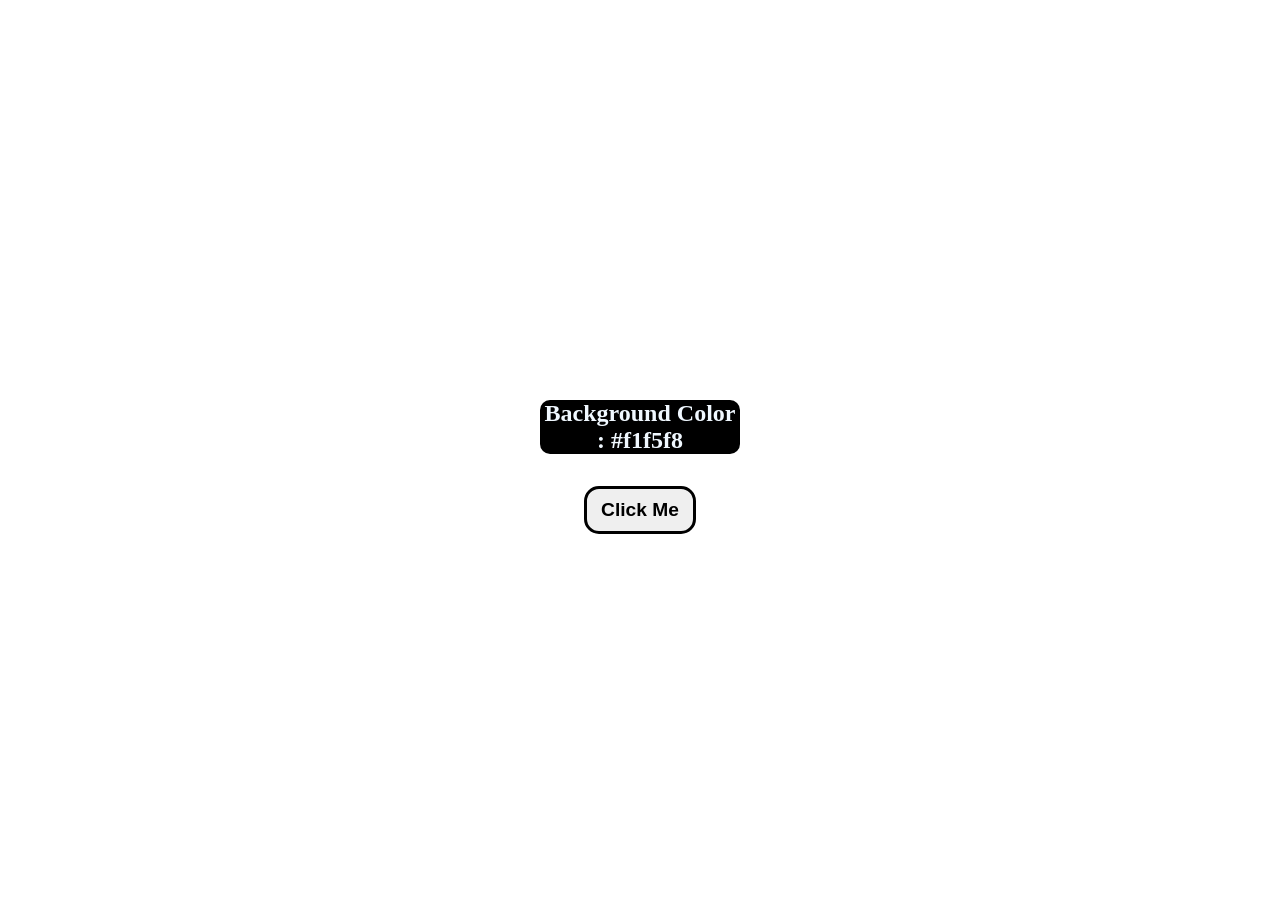
==== color-flipper.html @ 07350835 "css" ====
<!DOCTYPE html>
<html lang="en">
<head>
    <meta charset="UTF-8">
    <meta http-equiv="X-UA-Compatible" content="IE=edge">
    <meta name="viewport" content="width=device-width, initial-scale=1.0">
    <title>Color Flipper</title>

    <link rel="stylesheet" href="color-flipper.css">
</head>
<body>
  <div class="container">
    <h2>Background Color  : <span class="color">#f1f5f8</span></h2>
    <button class="btn btn-hero" id="btn">Click Me</button>
  </div>

    <script src="app.js"></script>
</body>
</html>
---- color-flipper.css ----
*{
    box-sizing: border-box;
    margin: 0;
    padding: 0;

}
div {
    width: 200px;
    height: 100px;
    text-align: center;
    position: absolute;
    left:50%;
    top: 50%;
    transform: translate(-50%,-50%);
    margin: auto;
    
}
h2{
    background-color: black;
    color: aliceblue;
    border-radius: 10px;
}
.btn{
    width: 7rem;
    height: 3rem;
    margin:2rem;
    border: 3px solid black;
    border-radius: 15px;
    font-size: 1.2rem;
    font-weight: bolder;
}
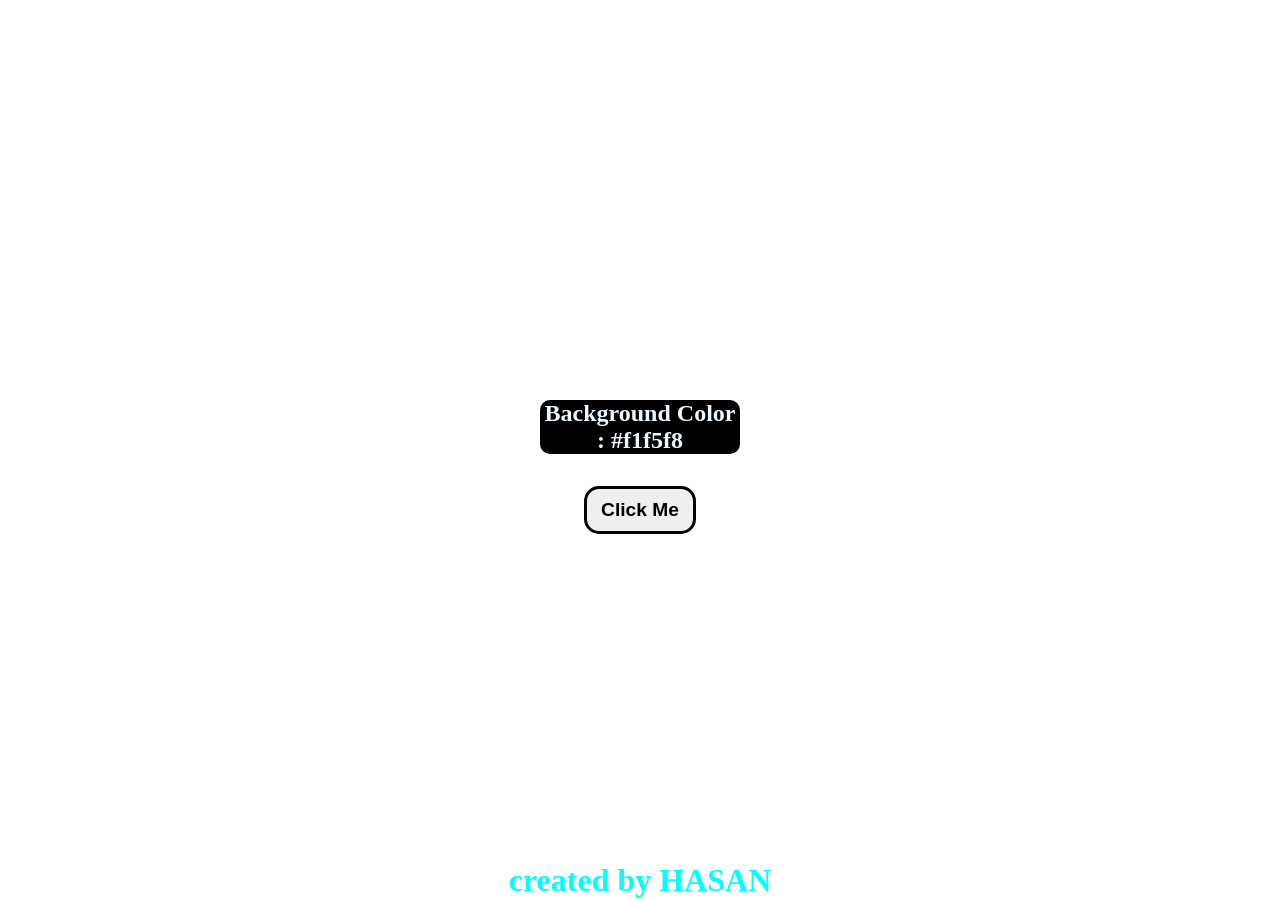
==== commit a9a3e8ab: "hasan" ====
--- a/color-flipper.html
+++ b/color-flipper.html
@@ -13,6 +13,9 @@
     <h2>Background Color  : <span class="color">#f1f5f8</span></h2>
     <button class="btn btn-hero" id="btn">Click Me</button>
   </div>
+  <div class="hasan">
+
+  </div>
 
     <script src="app.js"></script>
 </body>
--- a/color-flipper.css
+++ b/color-flipper.css
@@ -4,7 +4,7 @@
     padding: 0;
 
 }
-div {
+.container {
     width: 200px;
     height: 100px;
     text-align: center;
@@ -28,4 +28,14 @@
     border-radius: 15px;
     font-size: 1.2rem;
     font-weight: bolder;
+}
+.hasan{
+    width: 100%;
+   position:absolute;
+   bottom: 1px;
+   right: 0;
+    font-size: 2rem;
+    font-weight: bolder;
+    text-align: center;
+    color: aqua;
 }
